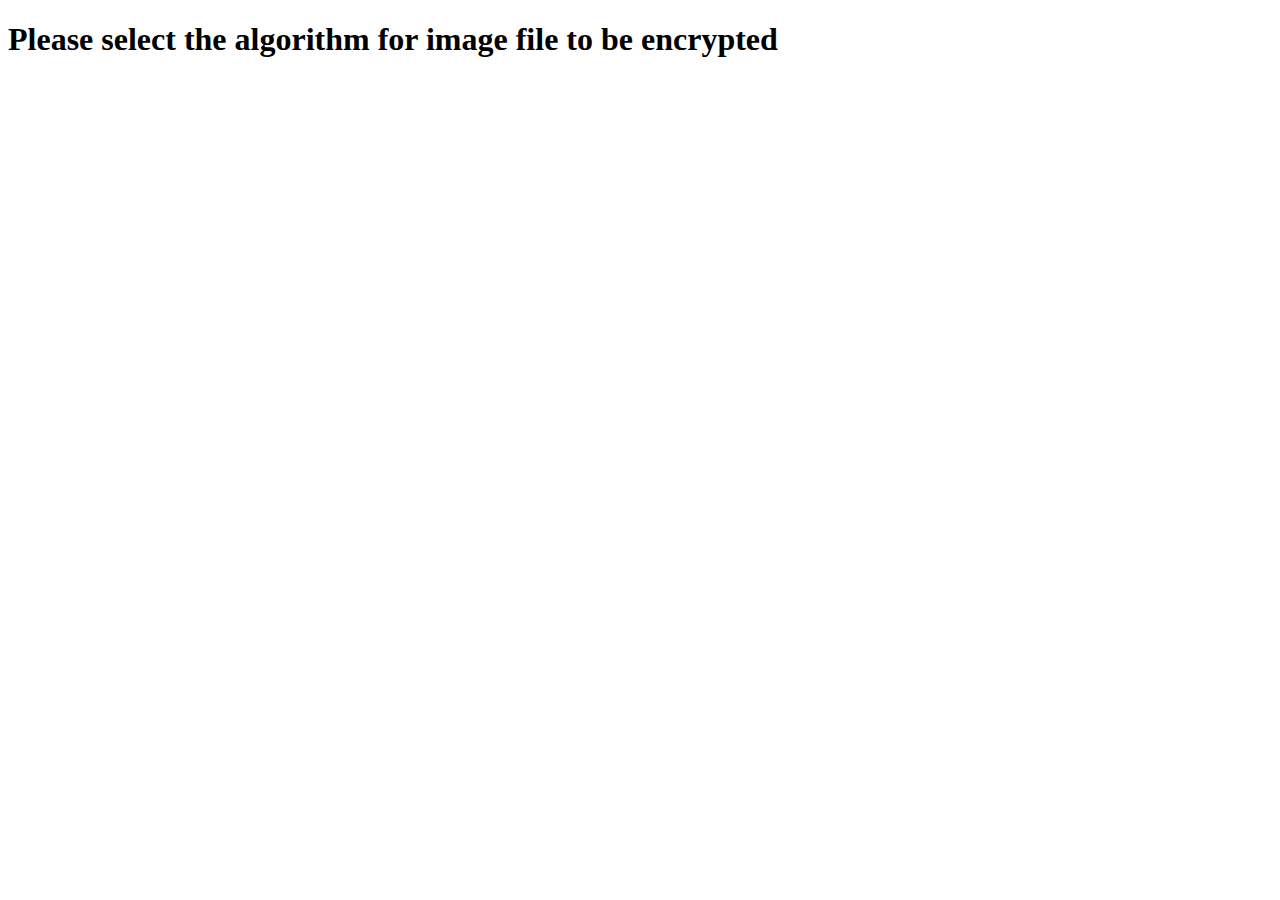
==== imgencoptions.html @ a3902bea "this file contains image encryption optons" ====
<!DOCTYPE html>
<html lang="en">
  <head>
    <meta charset="UTF-8" />
    <meta http-equiv="X-UA-Compatible" content="IE=edge" />
    <meta name="viewport" content="width=device-width, initial-scale=1.0" />
    <title>Imgencoptions</title>
  </head>
  <body>
    <div class="msg">
      <h1>Please select the algorithm for image file to be encrypted</h1>
    </div>
  </body>
</html>
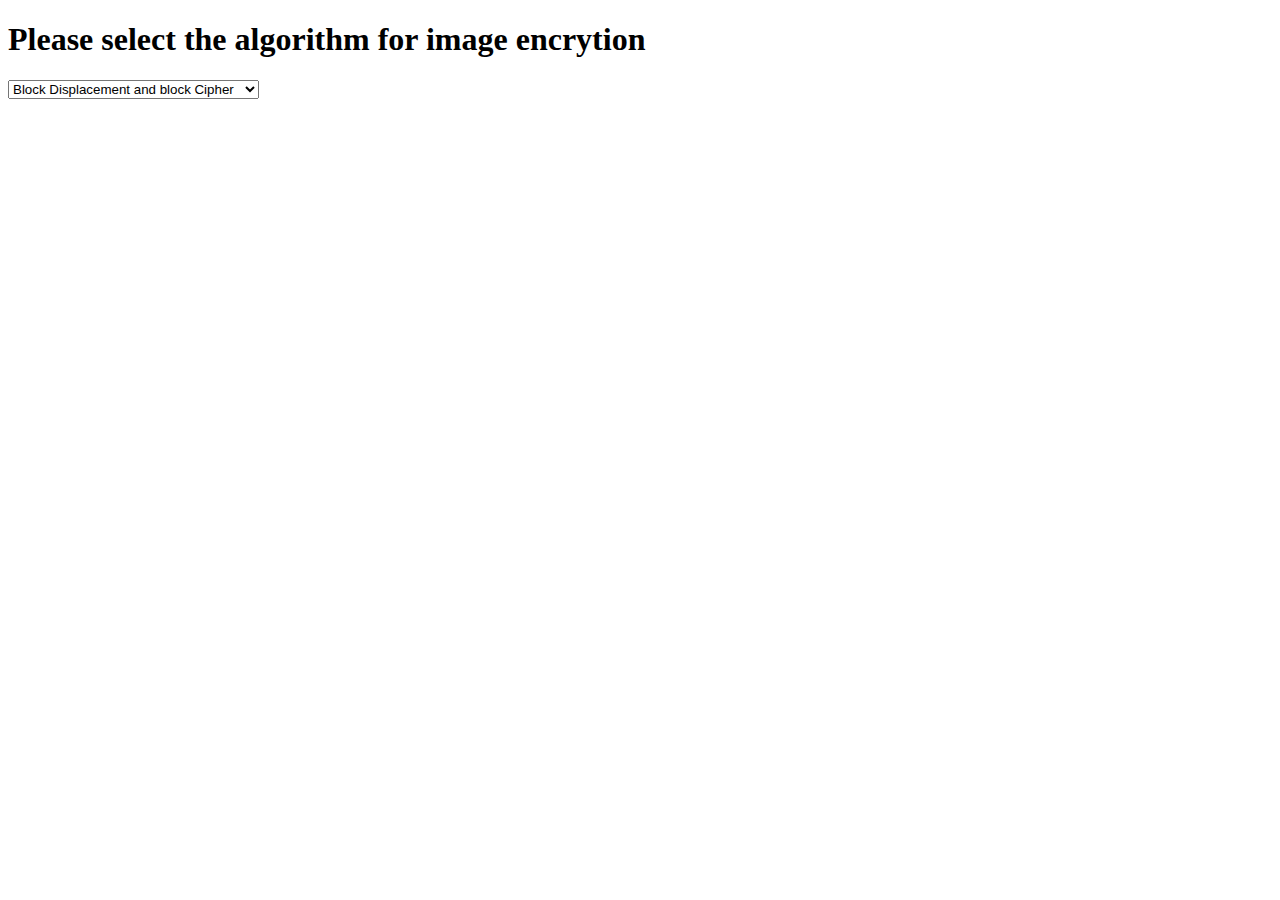
==== commit 593a84ca: "M" ====
--- a/imgencoptions.html
+++ b/imgencoptions.html
@@ -7,8 +7,19 @@
     <title>Imgencoptions</title>
   </head>
   <body>
-    <div class="msg">
-      <h1>Please select the algorithm for image file to be encrypted</h1>
-    </div>
+    <header></header>
+    <main>
+      <div class="container">
+        <h1>Please select the algorithm for image encrytion</h1>
+      </div>
+      <select name="" id="" class="selectalgo" placeholder="Select option">
+        <option value="">Block Displacement and block Cipher</option>
+        <option value="">RGB pixel Transportation and shuffling</option>
+        <option value="">Color visual cryptography</option>
+        <option value="">Explosive inter pixel displacement</option>
+        <option value="">Permutation based</option>
+        <option value="">Block based Transformation</option>
+      </select>
+    </main>
   </body>
 </html>
